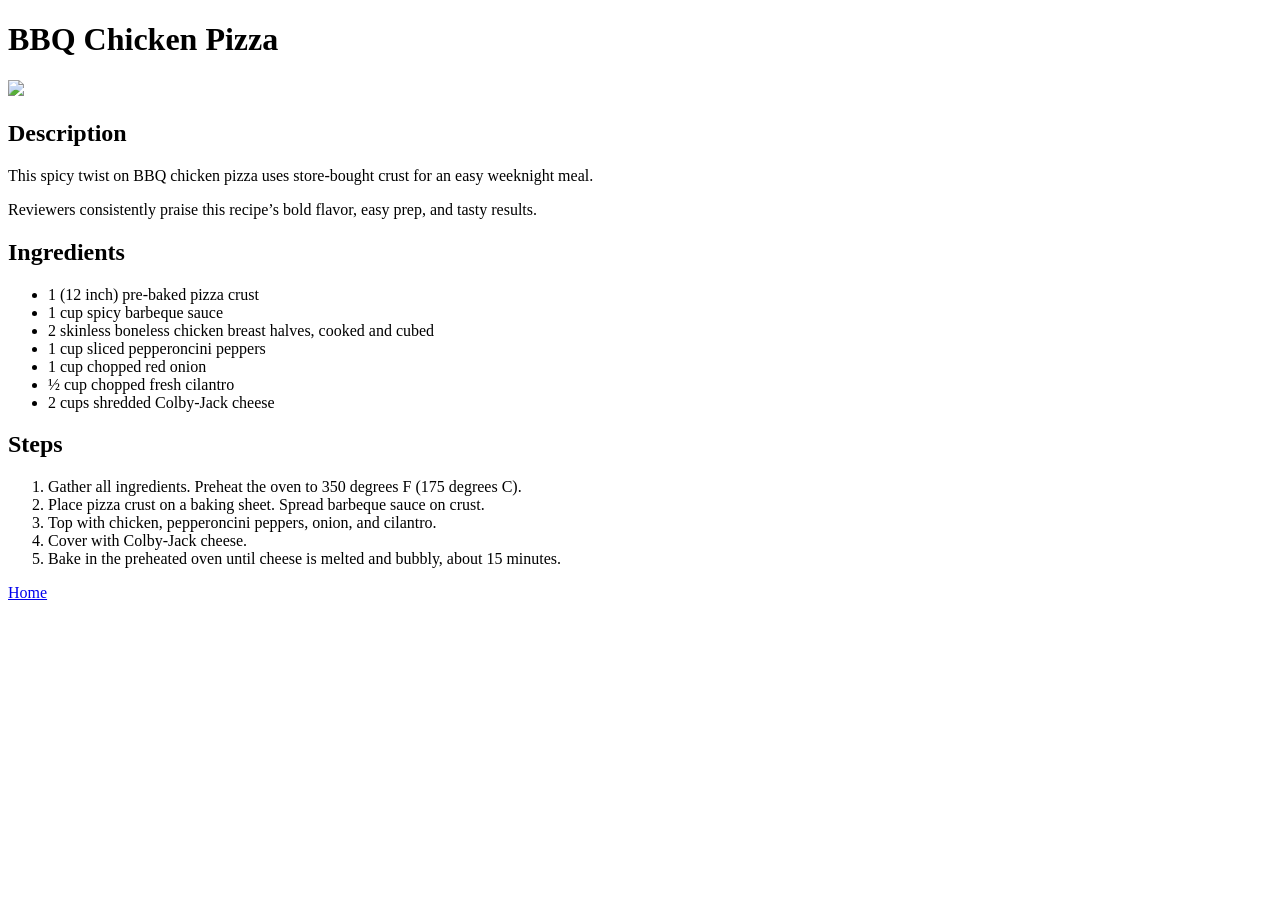
==== recipes/bbq-chicken-pizza.html @ 07bd41d5 "Done with everything" ====
<!doctype html>
<html lang="en">
  <head>
    <meta charset="UTF-8" />
    <meta name="viewport" content="width=device-width, initial-scale=1.0" />
    <title>BBQ Chicken Pizza</title>
  </head>

  <body>
    <h1>BBQ Chicken Pizza</h1>

    <img
      src="https://www.allrecipes.com/thmb/wSqQsq5SC-wy_7Ys7RkYJdDWwTo=/0x512/filters:no_upscale():max_bytes(150000):strip_icc():format(webp)/AR-24878-bbq-chicken-pizza-beauty-4x3-39cd80585ad04941914dca4bd82eae3d.jpg"
    />

    <h2>Description</h2>
    <p>This spicy twist on BBQ chicken pizza uses store-bought crust for an easy weeknight meal.</p>
    <p>Reviewers consistently praise this recipe’s bold flavor, easy prep, and tasty results.</p>

    <h2>Ingredients</h2>
    <ul>
      <li>1 (12 inch) pre-baked pizza crust</li>
      <li>1 cup spicy barbeque sauce</li>
      <li>2 skinless boneless chicken breast halves, cooked and cubed</li>
      <li>1 cup sliced pepperoncini peppers</li>
      <li>1 cup chopped red onion</li>
      <li>½ cup chopped fresh cilantro</li>
      <li>2 cups shredded Colby-Jack cheese</li>
    </ul>

    <h2>Steps</h2>
    <ol>
      <li>Gather all ingredients. Preheat the oven to 350 degrees F (175 degrees C).</li>
      <li>Place pizza crust on a baking sheet. Spread barbeque sauce on crust.</li>
      <li>Top with chicken, pepperoncini peppers, onion, and cilantro.</li>
      <li>Cover with Colby-Jack cheese.</li>
      <li>Bake in the preheated oven until cheese is melted and bubbly, about 15 minutes.</li>
    </ol>

    <a href="../index.html">Home</a>
  </body>
</html>
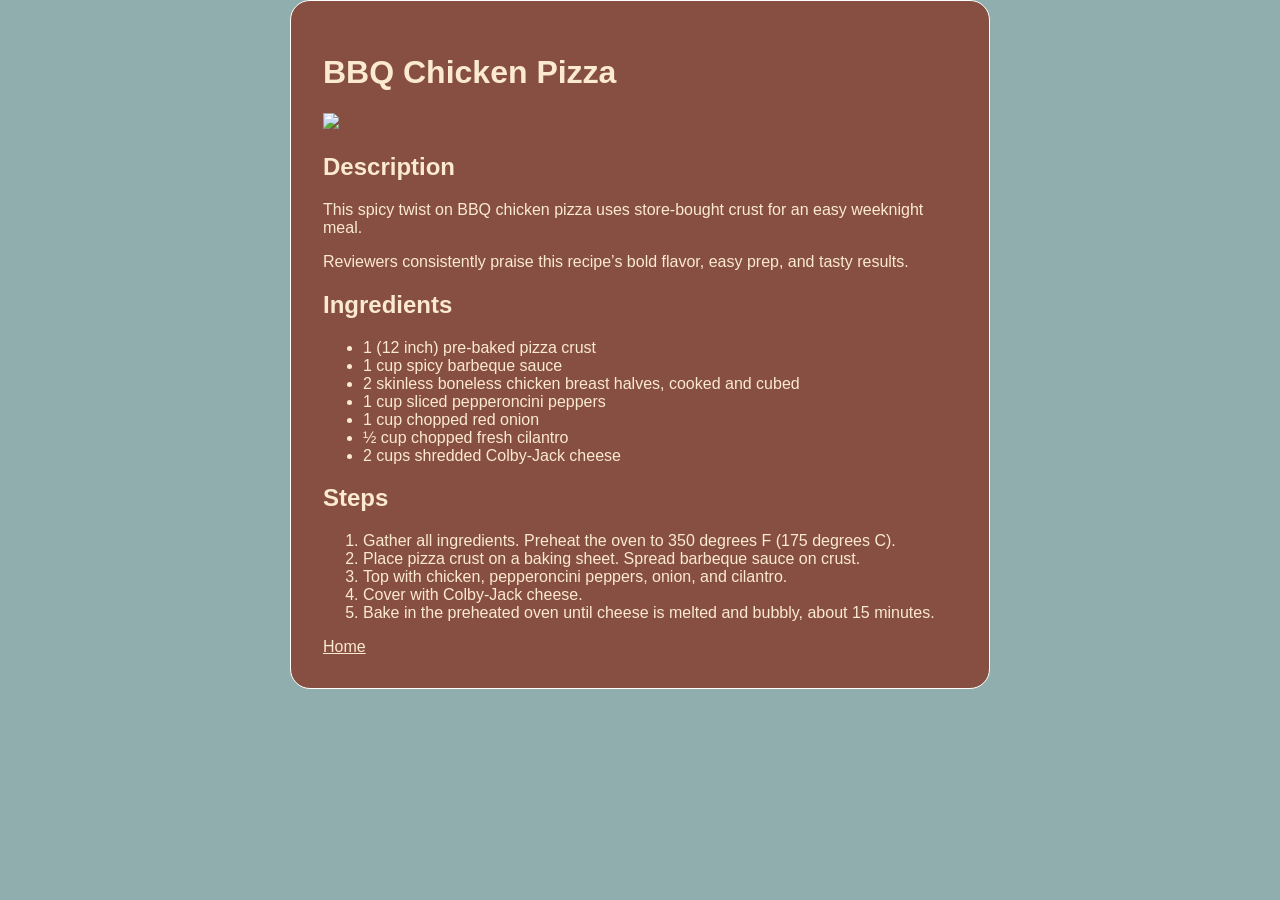
==== commit 071f9b35: "overhauled the look of the site" ====
--- a/recipes/bbq-chicken-pizza.html
+++ b/recipes/bbq-chicken-pizza.html
@@ -4,39 +4,39 @@
     <meta charset="UTF-8" />
     <meta name="viewport" content="width=device-width, initial-scale=1.0" />
     <title>BBQ Chicken Pizza</title>
+    <link rel="stylesheet" href="../styles.css" />
   </head>
 
   <body>
-    <h1>BBQ Chicken Pizza</h1>
+    <div class="card">
+      <h1>BBQ Chicken Pizza</h1>
+      <img
+        src="https://www.allrecipes.com/thmb/wSqQsq5SC-wy_7Ys7RkYJdDWwTo=/0x512/filters:no_upscale():max_bytes(150000):strip_icc():format(webp)/AR-24878-bbq-chicken-pizza-beauty-4x3-39cd80585ad04941914dca4bd82eae3d.jpg"
+        width="300px"
+      />
+      <h2>Description</h2>
+      <p>This spicy twist on BBQ chicken pizza uses store-bought crust for an easy weeknight meal.</p>
+      <p>Reviewers consistently praise this recipe’s bold flavor, easy prep, and tasty results.</p>
+      <h2>Ingredients</h2>
+      <ul>
+        <li>1 (12 inch) pre-baked pizza crust</li>
+        <li>1 cup spicy barbeque sauce</li>
+        <li>2 skinless boneless chicken breast halves, cooked and cubed</li>
+        <li>1 cup sliced pepperoncini peppers</li>
+        <li>1 cup chopped red onion</li>
+        <li>½ cup chopped fresh cilantro</li>
+        <li>2 cups shredded Colby-Jack cheese</li>
+      </ul>
+      <h2>Steps</h2>
+      <ol>
+        <li>Gather all ingredients. Preheat the oven to 350 degrees F (175 degrees C).</li>
+        <li>Place pizza crust on a baking sheet. Spread barbeque sauce on crust.</li>
+        <li>Top with chicken, pepperoncini peppers, onion, and cilantro.</li>
+        <li>Cover with Colby-Jack cheese.</li>
+        <li>Bake in the preheated oven until cheese is melted and bubbly, about 15 minutes.</li>
+      </ol>
 
-    <img
-      src="https://www.allrecipes.com/thmb/wSqQsq5SC-wy_7Ys7RkYJdDWwTo=/0x512/filters:no_upscale():max_bytes(150000):strip_icc():format(webp)/AR-24878-bbq-chicken-pizza-beauty-4x3-39cd80585ad04941914dca4bd82eae3d.jpg"
-    />
-
-    <h2>Description</h2>
-    <p>This spicy twist on BBQ chicken pizza uses store-bought crust for an easy weeknight meal.</p>
-    <p>Reviewers consistently praise this recipe’s bold flavor, easy prep, and tasty results.</p>
-
-    <h2>Ingredients</h2>
-    <ul>
-      <li>1 (12 inch) pre-baked pizza crust</li>
-      <li>1 cup spicy barbeque sauce</li>
-      <li>2 skinless boneless chicken breast halves, cooked and cubed</li>
-      <li>1 cup sliced pepperoncini peppers</li>
-      <li>1 cup chopped red onion</li>
-      <li>½ cup chopped fresh cilantro</li>
-      <li>2 cups shredded Colby-Jack cheese</li>
-    </ul>
-
-    <h2>Steps</h2>
-    <ol>
-      <li>Gather all ingredients. Preheat the oven to 350 degrees F (175 degrees C).</li>
-      <li>Place pizza crust on a baking sheet. Spread barbeque sauce on crust.</li>
-      <li>Top with chicken, pepperoncini peppers, onion, and cilantro.</li>
-      <li>Cover with Colby-Jack cheese.</li>
-      <li>Bake in the preheated oven until cheese is melted and bubbly, about 15 minutes.</li>
-    </ol>
-
-    <a href="../index.html">Home</a>
+      <a href="../index.html">Home</a>
+    </div>
   </body>
 </html>
--- a/styles.css
+++ b/styles.css
@@ -0,0 +1,28 @@
+* {
+  box-sizing: border-box;
+  color: #fbe9d0;
+  font-family: "Segoe UI", Tahoma, Geneva, Verdana, sans-serif;
+}
+
+body {
+  background-color: #90aead;
+  color: #664930;
+  width: 700px;
+  margin: 0 auto;
+}
+
+.home {
+  background-color: #864f42;
+  border: 1px solid white;
+  border-radius: 20px;
+  width: 500px;
+  margin: auto;
+  padding: 16px;
+}
+
+.card {
+  background-color: #864f42;
+  border: 1px solid white;
+  border-radius: 20px;
+  padding: 32px;
+}
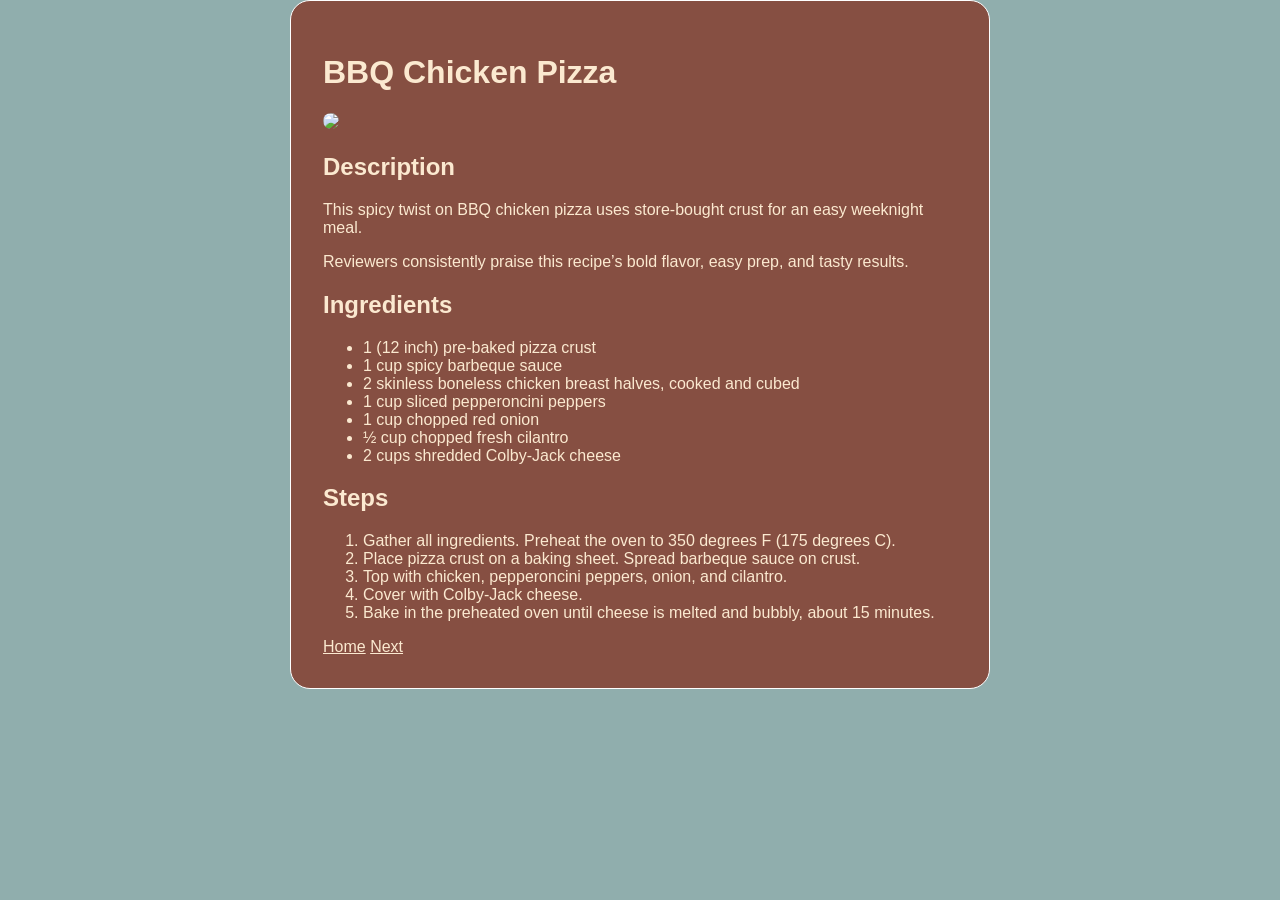
==== commit 0363fbfe: "added navigation options and styling to images" ====
--- a/recipes/bbq-chicken-pizza.html
+++ b/recipes/bbq-chicken-pizza.html
@@ -12,7 +12,6 @@
       <h1>BBQ Chicken Pizza</h1>
       <img
         src="https://www.allrecipes.com/thmb/wSqQsq5SC-wy_7Ys7RkYJdDWwTo=/0x512/filters:no_upscale():max_bytes(150000):strip_icc():format(webp)/AR-24878-bbq-chicken-pizza-beauty-4x3-39cd80585ad04941914dca4bd82eae3d.jpg"
-        width="300px"
       />
       <h2>Description</h2>
       <p>This spicy twist on BBQ chicken pizza uses store-bought crust for an easy weeknight meal.</p>
@@ -37,6 +36,7 @@
       </ol>
 
       <a href="../index.html">Home</a>
+      <a href="cheeseburger-bowls.html">Next</a>
     </div>
   </body>
 </html>
--- a/styles.css
+++ b/styles.css
@@ -26,3 +26,8 @@
   border-radius: 20px;
   padding: 32px;
 }
+
+img {
+  width: 350px;
+  border-radius: 20px;
+}
